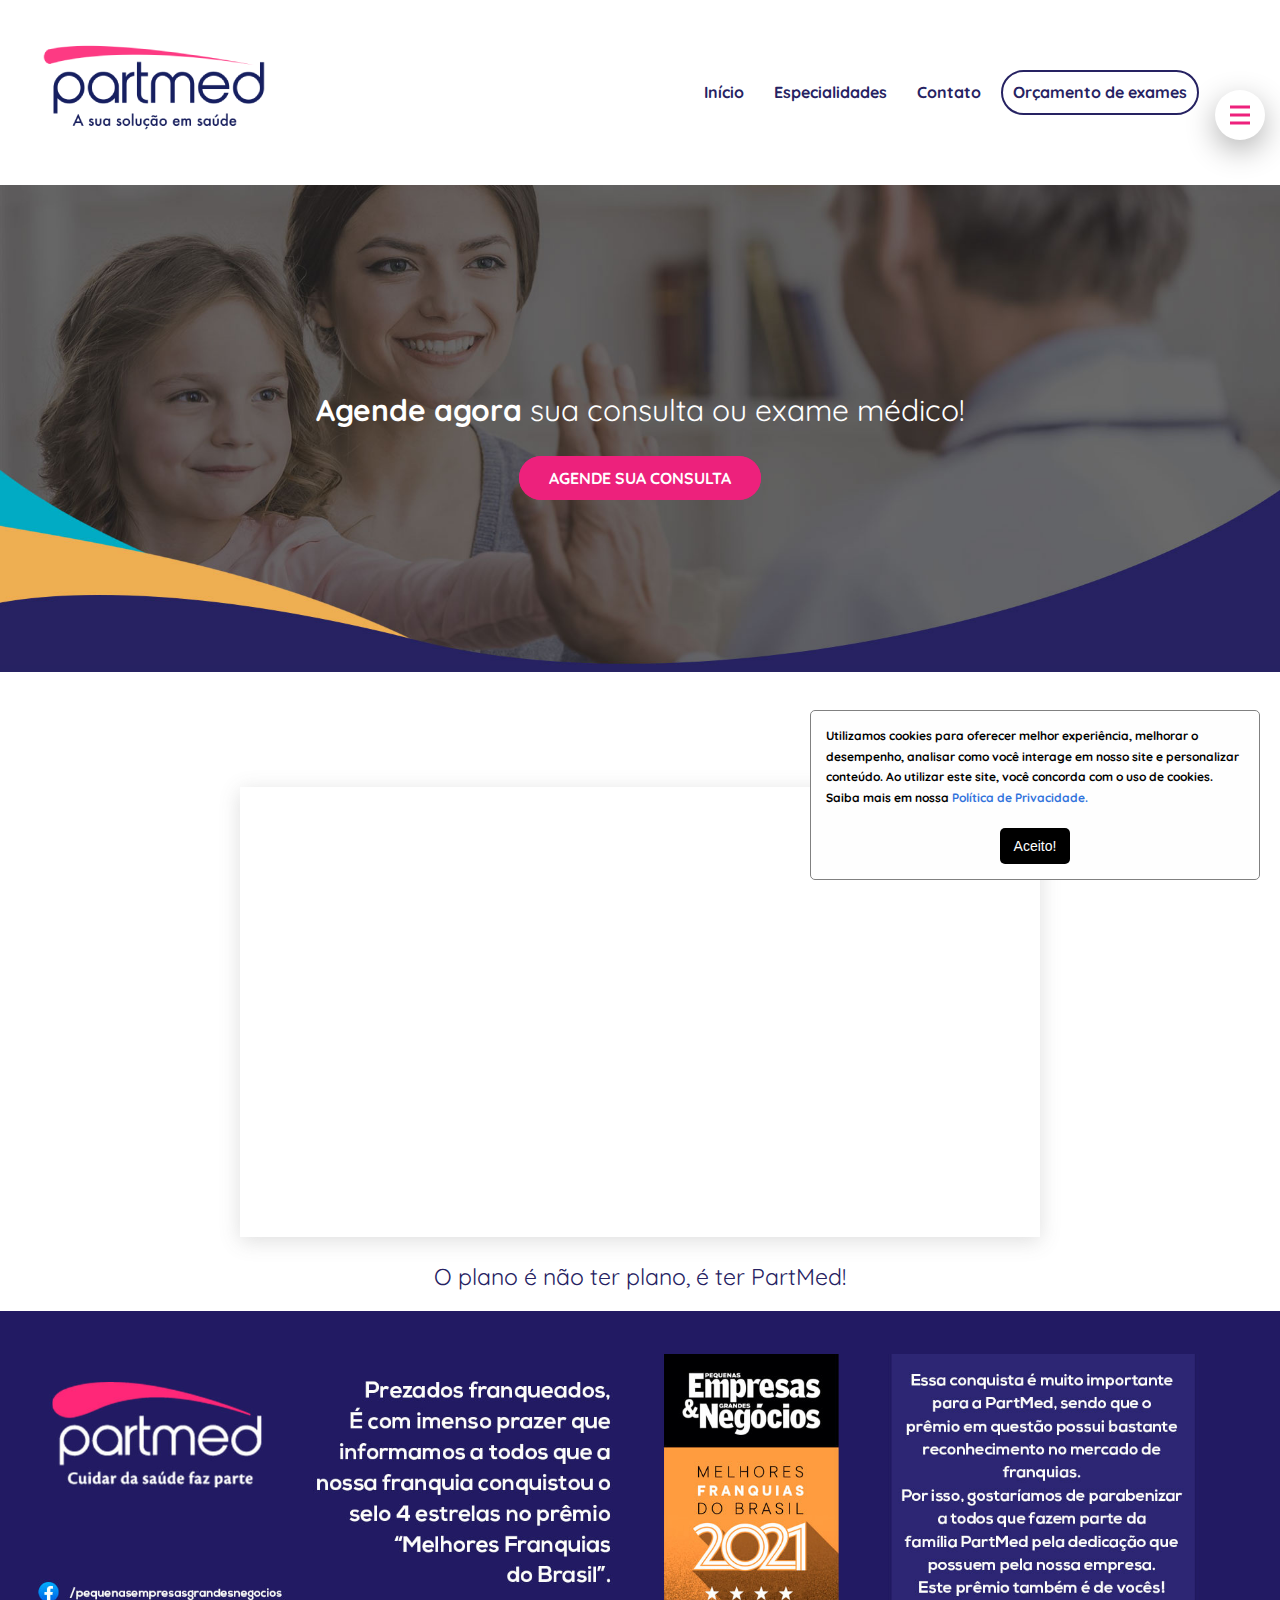
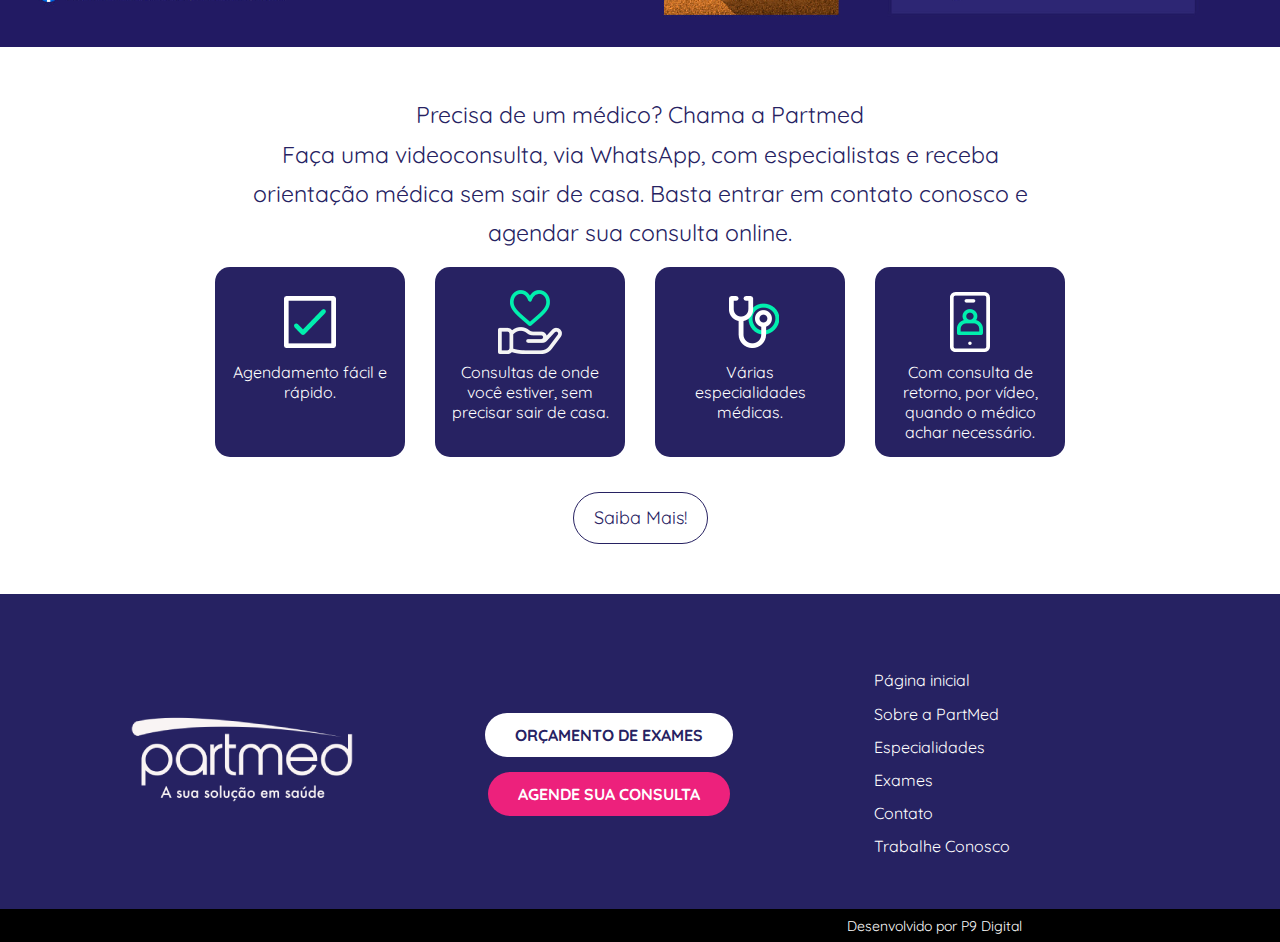
==== index.html @ 8ace9340 "upload arquivos" ====
<!DOCTYPE html>
<html lang="pt-br">

<head>
	<meta charset="UTF-8">
	<meta name="viewport" content="width=device-width, initial-scale=1.0">
	<meta http-equiv="X-UA-Compatible" content="ie=edge">
	<meta name="csrf-token" content="cWSa2KOjGXRQsNhfmF24qhEJM2hBP6orTQIwt82Y">

		
	<title>PartMed - Rede de Clínicas Médicas Populares</title>
<meta name="description" content="Em nossas clínicas você encontra médicos qualificados para lhe atender. Acesse o site e confira." />
<meta name="keywords" content="partmed, clínica médica, clínica de medicina, partmed saúde" />
<meta name="robots" content="index,follow" />
<meta name="rating" content="general" />
<meta name="author" content="P9 Digital - p9.digital" />
<meta name="copyright" content="©2018 P9 Digital" />
<meta property="og:type" content="website" />
<meta property="og:image" content="http://www.partmedsaude.com.br/imgs/site/partmed-og.png" />
<meta property="og:title" content="PartMed - Rede de Clínicas Médicas Populares" />
<meta property="og:description" content="Em nossas clínicas você encontra médicos qualificados para lhe atender. Acesse o site e confira." />
<meta property="og:url" content="https://www.partmedsaude.com.br" />
	
	
	

	<link rel="preload" href="css/vendor.css" as="style" onload="this.rel='stylesheet'">
	<noscript>
		<link rel="stylesheet" href="css/vendor.css"></noscript>
	<link rel="stylesheet" href="css/app.css">

	<style>
		.logger {
			display: none;
			position: fixed;
			top: 0;
			left: 0;
			background-color: salmon;
			color: black;
			padding: 10px;
			width: 100%;
			height: 20vh;
		}
		
		.cookie-container {
		display: flex;
		justify-content: center;
		}
		.cookie-banner {
		background-color: #fefefe;
		color: black;
		font-size: 1.2rem;
		font-weight: bold;
		text-align: center;

		display:none;
		justify-content: center;
		flex-direction: column;
		align-items: center;
		
		padding: 1.5rem;
		margin: 20px;
		max-width: 450px;
		border-radius: 5px;
		border: 1px solid grey;
		
		position: fixed;
		bottom: 0;
		right: 0;
		z-index: 10;
		}
		.cookie-text{
		text-align: left;
		margin-bottom: 2rem;
		}
		.cookie-btn {
		font-size: 1.4rem;
		color: #fefefe;
		text-align: center;
		padding: 1rem 1.4rem;
		border: none;
		border-radius: 5px;
		cursor: pointer;
		background-color: black;
		}
		.cookie-btn:hover {
		transform: scale(1.1);
		transition: 0.5s all;
		}
	</style>

	<link rel="shortcut icon" href="img/favicon.ico" type="image/x-icon">
	<link rel="icon" href="img/favicon.ico" type="image/x-icon">

	

		<!-- Global site tag (gtag.js) - Google Analytics -->
<script async src="https://www.googletagmanager.com/gtag/js?id=UA-54516311-1"></script>
<script>
  window.dataLayer = window.dataLayer || [];
  function gtag(){dataLayer.push(arguments);}
  gtag('js', new Date());

  gtag('config', 'UA-54516311-1');
</script>


<!-- End Google Tag Manager -->

<!-- Facebook Pixel Code -->
<script>
  !function(f,b,e,v,n,t,s)
  {if(f.fbq)return;n=f.fbq=function(){n.callMethod?
  n.callMethod.apply(n,arguments):n.queue.push(arguments)};
  if(!f._fbq)f._fbq=n;n.push=n;n.loaded=!0;n.version='2.0';
  n.queue=[];t=b.createElement(e);t.async=!0;
  t.src=v;s=b.getElementsByTagName(e)[0];
  s.parentNode.insertBefore(t,s)}(window, document,'script',
  'https://connect.facebook.net/en_US/fbevents.js');
  fbq('init', '1174759349325571');
  fbq('track', 'PageView');
</script>
<noscript><img height="1" width="1" style="display:none"
  src="https://www.facebook.com/tr?id=1174759349325571&ev=PageView&noscript=1"
/></noscript>
<!-- End Facebook Pixel Code -->

<!-- Hotjar Tracking Code for https://www.partmedsaude.com.br -->
<script>
  (function(h,o,t,j,a,r){
      h.hj=h.hj||function(){(h.hj.q=h.hj.q||[]).push(arguments)};
      h._hjSettings={hjid:766268,hjsv:6};
      a=o.getElementsByTagName('head')[0];
      r=o.createElement('script');r.async=1;
      r.src=t+h._hjSettings.hjid+j+h._hjSettings.hjsv;
      a.appendChild(r);
  })(window,document,'https://static.hotjar.com/c/hotjar-','.js?sv=');
</script>
	

</head>

<body class="body__home">
<script>
    window.onload = function checkCookieConsent() {
        let display = sessionStorage.getItem('display');
        if (display) {
            document.getElementById("cookie-banner").style.display = "none";
        } else {
            document.getElementById("cookie-banner").style.display = "flex";
        }
    }
</script>

	
	
		
	<div class="nav-wrapper">

	<nav class="navbar" role="navigation" aria-label="main navigation">
		<div class="navbar__container container">
			<div class="navbar-brand">
				<a class="navbar__logo-wrapper" href="https://www.partmedsaude.com.br" title="Home">
					<img src="img/site/logo-colorido-transparente.png" class="navbar__logo" alt="PartMed">
				</a>
			</div>
			<div class="navbar__menu">

				<a href="index.html" class="navbar__item" title="Página inicial">Início</a>
				<a href="empresa.html" title="Sobre a PartMed" class="navbar__item navbar__item--somente-drawer">Sobre</a>
				<a href="especialidades.html" class="navbar__item" title="Veja as especialidades da PartMed">Especialidades</a>
				<a href="contato.html" class="navbar__item" title="Contato">Contato</a>

				<a href="clinicas.html" title="Solicite agora um orçamento de exame em uma clínica médica PartMed" class="button-border button-border--roxo-escuro button-border--border ">Orçamento de exames</a>				
				<a href="clinicas.html" title="Agende agora sua consulta em uma clínica médica PartMed" class="navbar__item navbar__item--somente-drawer ">Agende sua consulta</a>
				<a href="clinicas.html" title="Solicite agora um orçamento de exame em uma clínica médica PartMed" class="navbar__item navbar__item--somente-drawer ">Orçamento de exames</a>

			</div>
		</div>
	</nav>

	<div class="nav-drawer">
		<button class="nav-drawer__button">
			<span class="nav-drawer__icon">&nbsp;</span>
		</button>
		<div class="nav-drawer__background">&nbsp;</div>
	</div>
</div>

	
	
	<main class="main__home" role="main">
		
		<section class="topo">
    <div class="topo__fullbanner">
        <div class="topo__container container home">
            <h2 class="topo__titulo titulo-4 titulo-4--branco"><span class='topo__titulo topo__titulo--destaque'>Agende
                    agora</span> sua consulta ou exame médico!</h2>
            <a href="clinicas.html"
				class="button button--rosa"
				title="Agende agora sua consulta em uma clínica médica PartMed">
                Agende sua consulta
            </a>
        </div>
        <!--a href="https://www.partmedsaude.com.br/clinicas" title="Agende já sua avaliação!" class="topo__fullbanner-item topo__fullbanner-item--2 ativo"-->
        <div class="topo__fullbanner-item topo__fullbanner-item--2 ativo">
            <picture class="topo__fullbanner-picture">
                <source srcset="img/site/fullbanners/fullbanner-mob-400.jpg" media="(max-width: 400px)">
                <source srcset="img/site/fullbanners/fullbanner-mob-600.jpg" media="(max-width: 600px)">
                <img srcset="img/site/fullbanners/fullbanner.jpg" alt="A PartMed é a opção mais moderna para os cuidados com a sua saúde. Viva bem na melhor idade! Clínica especializada em tratamentos e exames para a terceira idade. Viva bem! Toda a comodidade e facilidade que você precisa. Sem filas de espera. Rede de clínicas moderna. Atendimento especializado. Central de exames." class="topo__fullbanner-imagem">
            </picture>
        </div>
        <!--/a-->
    </div>
</section>

<section class="somos">
    <div class="somos__container container">
        <div class="somos__video">
            <!-- <iframe src="https://www.youtube-nocookie.com/embed/qihhB3Nz23s?controls=0" frameborder="0"
                allow="accelerometer; autoplay; encrypted-media; gyroscope; picture-in-picture"
                allowfullscreen></iframe> -->
            <!-- <iframe src="https://www.youtube.com/embed/hZNVR8_ViMQ?controls=0" frameborder="0" allow="accelerometer; autoplay; encrypted-media; gyroscope; picture-in-picture" allowfullscreen>
            </iframe> -->
            <iframe src="https://www.youtube.com/embed/1LaYZPyxbNo?controls=0" frameborder="0" allow="accelerometer; autoplay; encrypted-media; gyroscope; picture-in-picture" allowfullscreen>
            </iframe>
        </div>
        <h1 class="titulo-2 titulo-2--roxo">O plano é não ter plano, é ter PartMed!

    </div>
    <div class="subslider">
        <div class="subslider__wrapper">
            <div class="subslider__item u-unlink ativo">
                <picture class="subslider__picture">
                    <img srcset="img/site/banners/banner12-1920.jpg" alt="Nossa franquia conquistou o selo 4 estrelas no prêmio 'Melhores Franquias do Brasil'.">
                </picture>
            </div>
            <div class="subslider__item u-unlink">
                <picture class="subslider__picture">
                    <source srcset="img/site/banners/banner11-400.jpg" media="(max-width: 400px)">
                    <source srcset="img/site/banners/banner11-600.jpg" media="(max-width: 600px)">
                    <img srcset="img/site/banners/banner11-1920.jpg" alt="Corona vírus. Faça aqui seu exame para diagnosticar o vírus.">
                </picture>
            </div>

            <div class="subslider__item u-unlink">
                <picture class="subslider__picture">
                    <source srcset="img/site/banners/banner6-400.jpg" media="(max-width: 400px)">
                    <source srcset="img/site/banners/banner6-600.jpg" media="(max-width: 600px)">
                    <img srcset="img/site/banners/banner6-1920.jpg" alt="Está com dor no peito, palpitações ou taquicardia? chama a partmed">
                </picture>
            </div>
            <div class="subslider__item u-unlink">
                <picture class="subslider__picture">
                    <source srcset="img/site/banners/banner7-400.jpg" media="(max-width: 400px)">
                    <source srcset="img/site/banners/banner7-600.jpg" media="(max-width: 600px)">
                    <img srcset="img/site/banners/banner7-1920.jpg" alt="Faça uma videoconsulta com nossos especialistas e receba orientação e receita médica sem sair de casa. chama a partmed">
                </picture>
            </div>
            <div class="subslider__item u-unlink">
                <picture class="subslider__picture">
                    <source srcset="img/site/banners/banner8-400.jpg" media="(max-width: 400px)">
                    <source srcset="img/site/banners/banner8-600.jpg" media="(max-width: 600px)">
                    <img srcset="img/site/banners/banner8-1920.jpg" alt="Está com indisposição ou dores no corpo ? chama a partmed">
                </picture>
            </div>
            <div class="subslider__item u-unlink">
                <picture class="subslider__picture">
                    <source srcset="img/site/banners/banner9-400.jpg" media="(max-width: 400px)">
                    <source srcset="img/site/banners/banner9-600.jpg" media="(max-width: 600px)">
                    <img srcset="img/site/banners/banner9-1920.jpg" alt="Emergência? chama a partmed">
                </picture>
            </div>
            <div class="subslider__item u-unlink">
                <picture class="subslider__picture">
                    <source srcset="img/site/banners/banner10-400.jpg" media="(max-width: 400px)">
                    <source srcset="img/site/banners/banner10-600.jpg" media="(max-width: 600px)">
                    <img srcset="img/site/banners/banner10-1920.jpg" alt="A dor de estômago atacou? chama a partmed">
                </picture>
            </div>
        </div>
        <div class="subslider__cover"></div>
    </div>

    <div class="videoconsulta__container container">
        <h1 class="somos__titulo titulo-2 titulo-2--roxo">
            Precisa de um médico?
            Chama a Partmed
            <br />
            Faça uma videoconsulta, via WhatsApp, com especialistas e receba orientação médica sem sair de casa. Basta
            entrar em contato conosco e agendar sua consulta online.
        </h1>
        <div class="videoconsulta__blocks">
            <div class="videoconsulta__block">
                <img src="img/site/videoconsultas/icon-agendamento.png" class="icon-vantagens" title="Agendamento" alt="Agendamento">
                <p>Agendamento fácil e rápido.</p>
            </div>
            <div class="videoconsulta__block">
                <img src="img/site/videoconsultas/icon-praticidade.png" class="icon-vantagens" title="Agendamento" alt="Agendamento">
                <p>Consultas de onde você estiver, sem precisar sair de casa. </p>
            </div>
            <div class="videoconsulta__block">
                <img src="img/site/videoconsultas/icon-especialidades.png" class="icon-vantagens" title="Agendamento" alt="Agendamento">
                <p>Várias especialidades médicas.</p>
            </div>
            <div class="videoconsulta__block">
                <img src="img/site/videoconsultas/icon-retorno-video.png" class="icon-vantagens" title="Agendamento" alt="Agendamento">
                <p>Com consulta de retorno, por vídeo, quando o médico achar necessário. </p>
            </div>
        </div>

        <a class="videoconsulta__saibamais" href="https://www.partmedsaude.com.br/videoconsulta">
            Saiba Mais!
        </a>
    </div>
</section>
	</main>

		
	<footer class="footer">
	<div class="container footer__container">
		<div class="footer__logo-wrapper">
			<a href="https://www.partmedsaude.com.br" class="footer__logo-link" title="PartMed - Seu Médico Particular"><img
					src="img/site/logo-branco-transparente.png" alt="PartMed - Seu Médico Particular"
					title="Página inicial" class="footer__logo"></a>
			<!-- <div class="footer__redes-sociais">
				<a class="footer__redes-sociais-item footer__redes-sociais-item--facebook"
					href="https://www.facebook.com/partmedsaude" title="Facebook" target="_blank"
					rel="external noopener">
					<span class="icon">
						<i class="fab fa-facebook-f"></i>
					</span>
					facebook
				</a>
				<a class="footer__redes-sociais-item footer__redes-sociais-item--instagram"
					href="https://www.instagram.com/partmedfranchising/" title="Instagram" target="_blank"
					rel="external noopener">
					<span class="icon">
						<i class="fab fa-instagram"></i>
					</span>
					instagram
				</a>
			</div> -->
		</div>
		<div class="footer__buttons">
			<a href="clinicas.html"
				class="button button--branco "
				title="Solicite agora um orçamento de exame em uma clínica médica PartMed">Orçamento de exames</a>
			<a href="clinicas.html"
				class="button button--rosa "
				title="Agende agora sua consulta em uma clínica médica PartMed">Agende sua consulta</a>
		</div>
		<div class="footer__links">
			<a href="index.html" class="footer__link" title="Página inicial">Página inicial</a>
			<a href="empresa.html" class="footer__link" title="Sobre a PartMed">Sobre a PartMed</a>
			<a href="especialidades.html" class="footer__link"
				title="Veja as especialidades da PartMed">Especialidades</a>
			<a href="exames.html" class="footer__link"
				title="Veja todos os exames oferecidos pela PartMed">Exames</a>
			<a href="contato.html" class="footer__link" title="Contato">Contato</a>
			<a href="trabalhe-conosco.html" title="Trabalhe conosco" class="footer__link">Trabalhe Conosco</a>
		</div>
		<div>
			<!-- <br />
			<a href="https://smzto.com.br" title="SMZTO Holding de Franquias" class="footer__logo-smzto-wrapper"
				target="_blank" rel="external noopener"><img src="/img/site/logo-smzto-branco-vertical.png"
					alt="Uma empresa do grupo SMZTO Holding de Franquias" class="footer__logo-smzto"></a> -->
		</div>
	</div>
	<div class="footer__creditos">
		<a href="https://p9.digital" title="Agência de marketing digital de performance"
			class="footer__creditos-link">Desenvolvido por P9 Digital</a>
	</div>
</footer>

	

	

	<script src="js/app.js"></script>
	

	
	<!-- Google Tag Manager (noscript) -->
	
	<!-- End Google Tag Manager (noscript) -->

	<!-- Google Code for P9 / PartMed / Agendamento Enviado Conversion Page -->
	<script async src="https://www.googletagmanager.com/gtag/js?id=AW-840252539"></script>
	<script>
		window.dataLayer = window.dataLayer || [];
		function gtag(){dataLayer.push(arguments);}
		gtag('js', new Date());

		gtag('config', 'AW-840252539');
	</script>

	<script>
		if(window.location.pathname.match('sucesso')){
			gtag('event', 'conversion', {'send_to': 'AW-840252539/73oLCJ6K-HMQ-_jUkAM'});
		}
	</script>

	<script>
		/*! loadCSS. [c]2017 Filament Group, Inc. MIT License */
		!function(a){"use strict";var b=function(b,c,d){function j(a){if(e.body)return a();setTimeout(function(){j(a)})}function l(){f.addEventListener&&f.removeEventListener("load",l),f.media=d||"all"}var g,e=a.document,f=e.createElement("link");if(c)g=c;else{var h=(e.body||e.getElementsByTagName("head")[0]).childNodes;g=h[h.length-1]}var i=e.styleSheets;f.rel="stylesheet",f.href=b,f.media="only x",j(function(){g.parentNode.insertBefore(f,c?g:g.nextSibling)});var k=function(a){for(var b=f.href,c=i.length;c--;)if(i[c].href===b)return a();setTimeout(function(){k(a)})};return f.addEventListener&&f.addEventListener("load",l),f.onloadcssdefined=k,k(l),f};"undefined"!=typeof exports?exports.loadCSS=b:a.loadCSS=b}("undefined"!=typeof global?global:this);
		/*! loadCSS rel=preload polyfill. [c]2017 Filament Group, Inc. MIT License */
		!function(a){if(a.loadCSS){var b=loadCSS.relpreload={};if(b.support=function(){try{return a.document.createElement("link").relList.supports("preload")}catch(a){return!1}},b.poly=function(){for(var b=a.document.getElementsByTagName("link"),c=0;c<b.length;c++){var d=b[c];"preload"===d.rel&&"style"===d.getAttribute("as")&&(a.loadCSS(d.href,d,d.getAttribute("media")),d.rel=null)}},!b.support()){b.poly();var c=a.setInterval(b.poly,300);a.addEventListener&&a.addEventListener("load",function(){b.poly(),a.clearInterval(c)}),a.attachEvent&&a.attachEvent("onload",function(){a.clearInterval(c)})}}}(this);

		var pagina = 'home';
		var local = false;

		//infos que devem ser passadas para os mapas
		
		
					window.HOMEFORM = false;
			</script>

<div class="cookie-container">
    <div id="cookie-banner" class="cookie-banner">
        <div class="cookie-text">
            <p>
                Utilizamos cookies para oferecer melhor experiência, melhorar o desempenho, analisar como você interage em nosso site e personalizar conteúdo. Ao utilizar este site, você concorda com o uso de cookies. Saiba mais em nossa <a href="https://www.partmedsaude.com.br/politicasdeuso">Política de Privacidade.</a> 
			</p>
        </div>
        <button id="cookieBtn" class="cookie-btn" onclick="cookieConsent()">Aceito!</button>
    </div>
</div>

<script>
    function cookieConsent() {
        sessionStorage.setItem('display', true);
        const cookieBanner = document.getElementById("cookie-banner");
        cookieBanner.addEventListener("click", cookieBanner.style.display = "none");
    }
</script>
</body>

</html>
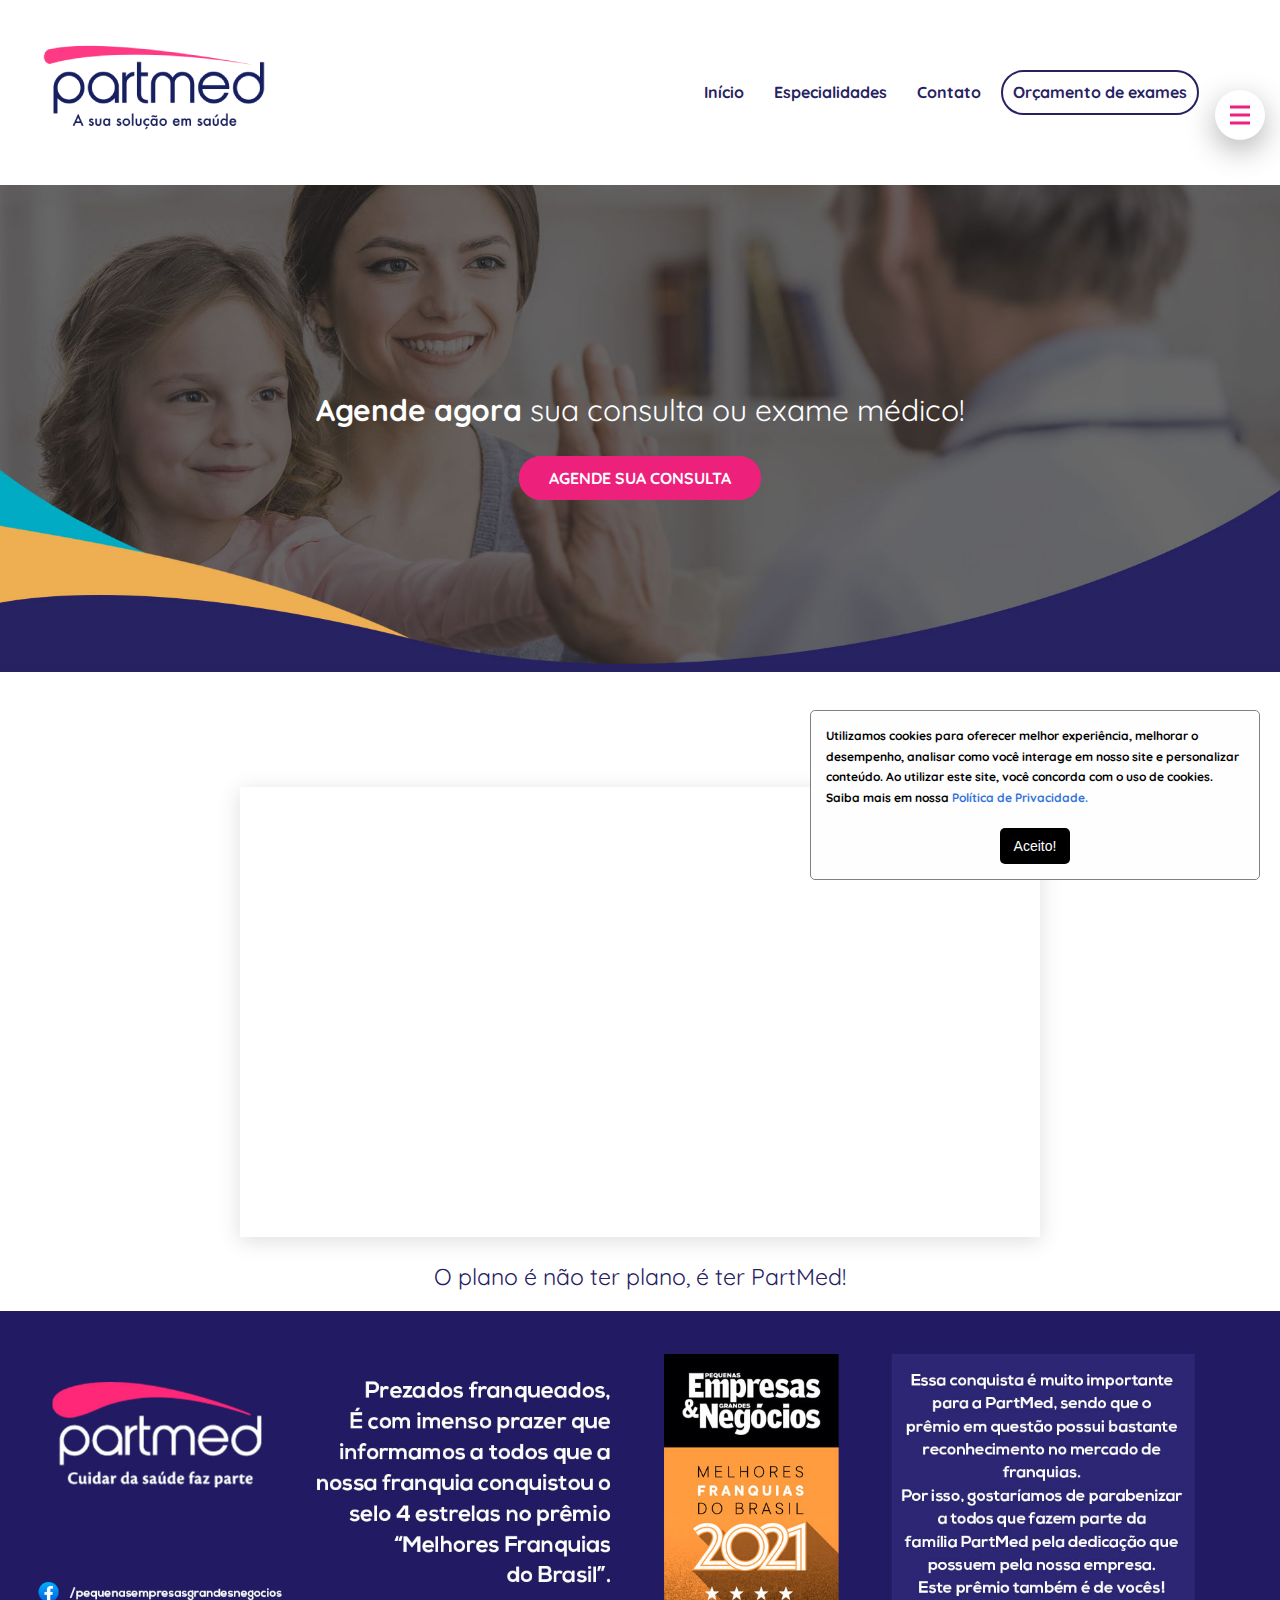
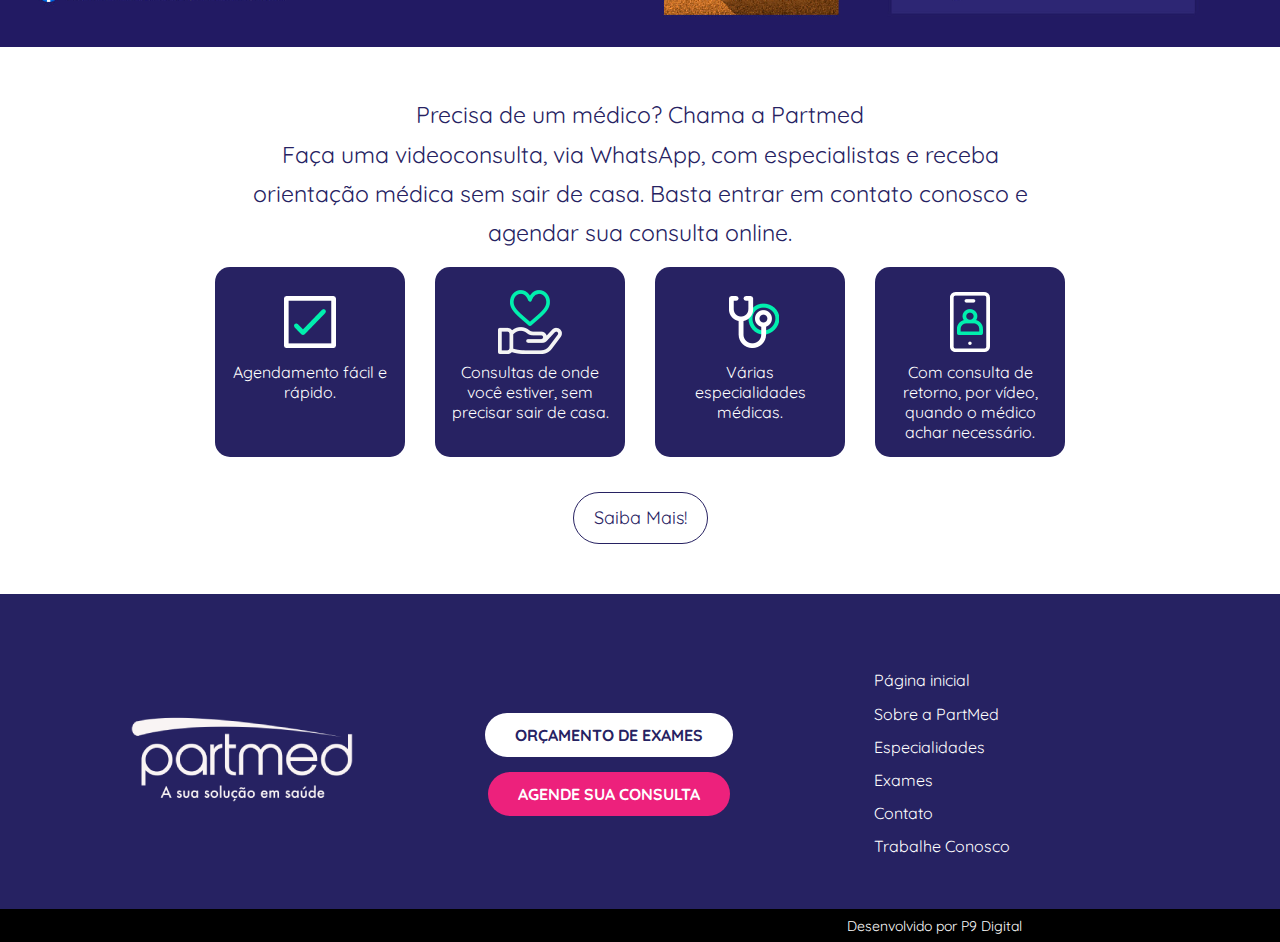
==== commit ba917733: "update" ====
--- a/index.html
+++ b/index.html
@@ -160,7 +160,7 @@
 	<nav class="navbar" role="navigation" aria-label="main navigation">
 		<div class="navbar__container container">
 			<div class="navbar-brand">
-				<a class="navbar__logo-wrapper" href="https://www.partmedsaude.com.br" title="Home">
+				<a class="navbar__logo-wrapper" href="index.html" title="Home">
 					<img src="img/site/logo-colorido-transparente.png" class="navbar__logo" alt="PartMed">
 				</a>
 			</div>
